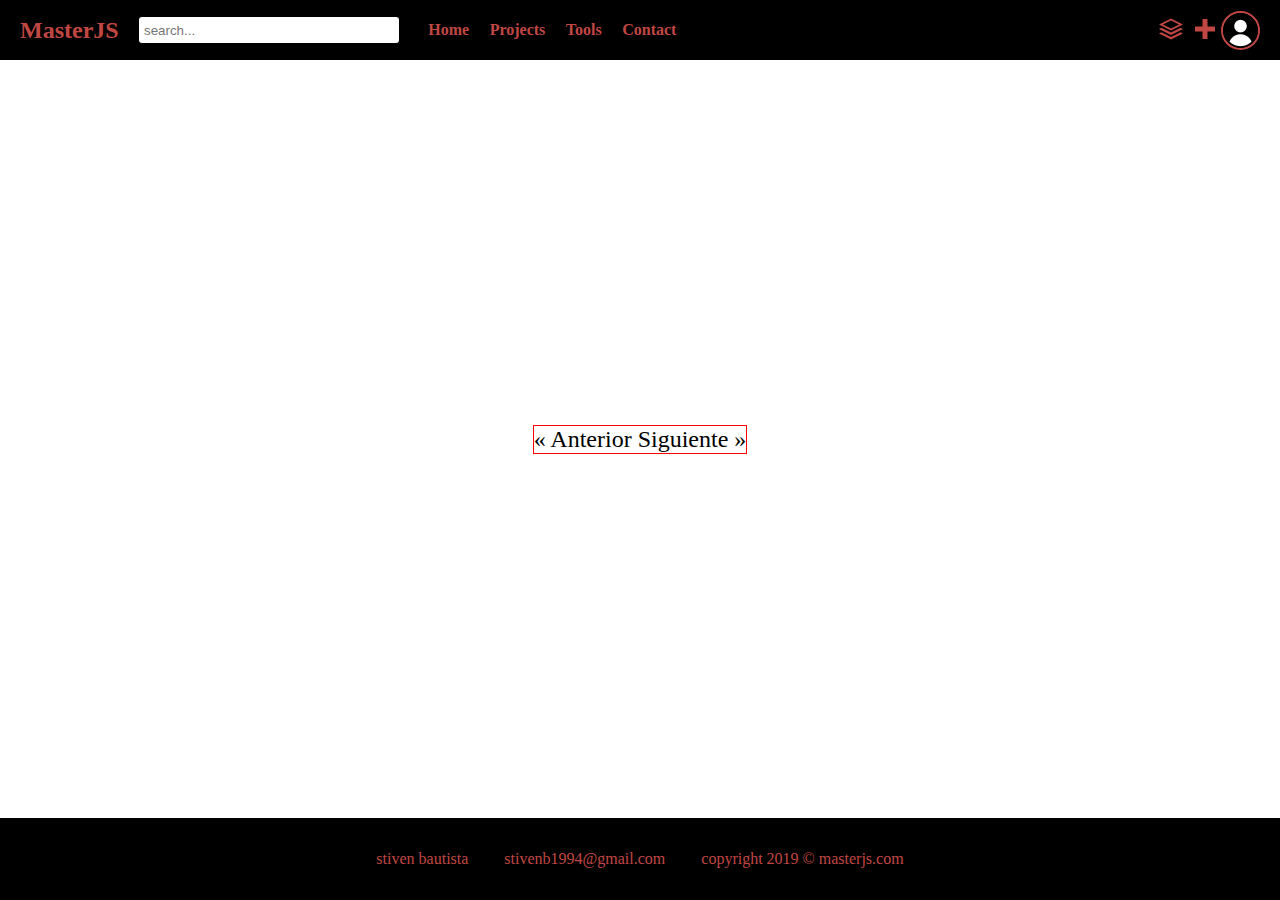
==== views/home.html @ bc6a12e2 "add login functionality" ====
<!DOCTYPE html>
<html lang="en">
<head>
    <meta charset="UTF-8">
    <title>MasterJS</title>
    <meta name="viewport" content="width=device-width, initial-scale=1.0">
    <link rel="stylesheet" href="../css/main.css">
    <link rel="stylesheet" href="../css/svg-style.css">
    <script type="text/javascript" src="../js/main.js"></script>
</head>
<body>
    <div class="svg">
        <svg aria-hidden="true" style="position: absolute; width: 0; height: 0; overflow: hidden;" version="1.1" xmlns="http://www.w3.org/2000/svg" xmlns:xlink="http://www.w3.org/1999/xlink">
            <defs>
                <symbol id="icon-stack" viewBox="0 0 32 32">
                    <title>stack</title>
                    <path fill="#C14744" d="M32 10l-16-8-16 8 16 8 16-8zM16 4.655l10.689 5.345-10.689 5.345-10.689-5.345 10.689-5.345zM28.795 14.398l3.205 1.602-16 8-16-8 3.205-1.602 12.795 6.398zM28.795 20.398l3.205 1.602-16 8-16-8 3.205-1.602 12.795 6.398z"></path>
                </symbol>

                <symbol id="icon-plus" viewBox="0 0 32 32">
                    <title>plus</title>
                    <path fill="#C14744" d="M31 12h-11v-11c0-0.552-0.448-1-1-1h-6c-0.552 0-1 0.448-1 1v11h-11c-0.552 0-1 0.448-1 1v6c0 0.552 0.448 1 1 1h11v11c0 0.552 0.448 1 1 1h6c0.552 0 1-0.448 1-1v-11h11c0.552 0 1-0.448 1-1v-6c0-0.552-0.448-1-1-1z"></path>
                </symbol>
            </defs>
        </svg>
    </div>

    <header class="header">
        <div class="header-left">
            <h1 class="header-title">
                <a class="link" href="../index.html">MasterJS</a>
            </h1>
            <form class="header-form" action="/search" method="get">
                <input class="header-search" type="text" value="" placeholder="search...">
            </form>
            
            <ul class="header-nav list">
                <li class="header-nav-list"><a class="header-nav-list-link link" href="#">home</a></li>
                <li class="header-nav-list"><a class="header-nav-list-link link" href="#">projects</a></li>
                <li class="header-nav-list"><a class="header-nav-list-link link" href="#">tools</a></li>
                <li class="header-nav-list"><a class="header-nav-list-link link" href="#">contact</a></li>
            </ul>
        </div>
        
        <div class="header-right">           
            <button class="header__btn-projects">
                <svg class="icon icon-stack"><use xlink:href="#icon-stack"></use></svg>
            </button>
            <button class="header__btn-add">
                <svg class="icon icon-plus"><use xlink:href="#icon-plus"></use></svg>
            </button>            
            <img class="header__img" src="../image/user.png" alt="usuario actual">
        </div>
    </header>
    <div class="wrapper">
        <div class="paginacion">
            <span class="izquierda">
                &laquo; Anterior
            </span>
            <span class="derecha">
                Siguiente &raquo;
            </span>
        </div> 
    </div>
    <footer class="footer-section">
        <ul class="footer-section__list list">
            <li class="footer-section__list-item">stiven bautista</li>            
            <li class="footer-section__list-item">stivenb1994@gmail.com</li>
            <li class="footer-section__list-item">copyright 2019 &copy; masterjs.com</li>
        </ul>
    </footer>
</body>
</html>
---- css/main.css ----
.nada {
    box-sizing: border-box;
    vertical-align: middle; /*Determina la alineación vertical de los contenidos de un elemento*/
    line-height: normal; /*Permite establecer la altura de línea de los elementos*/
    box-shadow: azure;
    text-decoration: none;
    text-transform: capitalize;
    text-indent: 1em; /*Tabula desde la izquierda la primera línea del texto original*/
    letter-spacing: .2em; /*Permite establecer el espacio entre las letras que forman las palabras del texto*/
    word-spacing: .4em; /*Permite establecer el espacio entre las palabras que forman el texto*/
    white-space: normal; /*Establece el tratamiento de los espacios en blanco del texto*/
}
/* Pseudo-elementos css  :first-line, :first-letter */
/* Pseudo-clases css :link, :visited, :hover, :active | :focus */
/* :nth-child(odd) or (even) or numero (2)  || :first-child or :last-child */
/* (vh) medida view height del viuport, (vw) medida view weight del viuport */
body {
    margin: 0;
    padding: 0;
    font-size: 10px;
    height: 100vh;
    font-family: 'Times New Roman', Times, serif;
    display: flex;
    flex-direction: column;
    justify-content: space-between;
}

.header {
    background-color: #000;
    display: flex;
    justify-content: space-between;
    align-items: center;
    height: 60px;
    padding: 0 2em;
}

.header-menu {
    width: 162px;
}

.header__menu-button {
    padding: 0;
    background: transparent;
    border: none;
    cursor: pointer;
}

.header-left {
    display: flex;
    align-items: center;
}

.header-right {
    display: flex;
    align-items: center;
    justify-content: space-around;
    /* width: 120px; */
    /* margin-right: 1.5em; */
}

.header-center {
    /* margin-left: 1.5em; */
}

.header-title {
    font-size: 1.5rem;
    display: inline-block;
    color: #C14744;
}

.login-button, .logout-button {
    border: 2px solid #C14744;
    color: #C14744;
    border-radius: 5px;
    margin: 0 .2em;
    padding: .5em 1.2em;
    background: #000;
}

.header-form {
    display: inline-block;
    margin-left: 2em;
}

.header-search {
    width: 250px;
    padding: .4em;
    border: none;
    border-radius: 3px;
}

.header__img {
    width: 35px;
    border-radius: 50%;
    border: 2px solid #C14744;
    cursor: pointer;
}

.header-nav {

}

.header__btn-add, .header__btn-projects {
    background: transparent;
    border: none;
    cursor: pointer;
}

.list {
    list-style-type: none;
    margin: auto 2em;
    padding: 0;
}

.header-nav-list {
    display: inline-block;
    border: 1px solid;
    text-align: center;
}

.header-nav-list-link {
    font-size: 1rem;
    display: inline-block;
    padding: .5em;
    font-weight: bold;
    transition: 1s;
}

.link {
    text-decoration: none;
    text-transform: capitalize;
    color: #C14744;
}

.wrapper {
    border: 1px solid red;
    max-width: 1024px;
    margin: 0 auto;
    font-size: 1.5rem;
}

.section-start {
    font-size: 3em;
    color: #C14744;
    text-align: center;
    text-transform: capitalize;
    font-family: 'Franklin Gothic Medium', 'Arial Narrow', Arial, sans-serif;
}

.footer-section {
    background: aqua;
    text-align: center;
    background: #000;
    font-size: 1rem;
}

.footer-section__list {
    padding: 1em;
}

.footer-section__list-item {
    display: inline-block;
    margin: 1em;
    color: #C14744;
}

.section-login {
    background: #2d253a url("./image/font-login.jpg") no-repeat center bottom;
    height: 100vh;
    display: flex;
    position: relative;
    flex-direction: column;
    align-items: center;
}

.login-login__all {
    width: 400px;
    text-align: center;
    border-radius: 4px;
    box-shadow: 0 0 5px 5px rgba(0,0,0,0.1);
    margin: auto;
    font-family: fantasy;
}

.login-top {
    background: #ffc600;
    border-bottom: 5px solid #F3C010;
    padding: 1em;
    position: relative;
}

.login-form {
    padding: 1em;
    text-align: center;
    background: #fff;
    position: relative;
}

.login-image-content {
    border: 5px solid rgba(255, 198, 0, 0.4);
    width: 80px;
    height: 80px;
    border-radius: 50%;
    position: absolute;
    display: flex;
    justify-content: center;
    align-items: center;
    background-color: #FFF;
    left: 155px;
    top: -45px;
}

.login-title {
    font-size: 2.5rem;
    margin-top: 1em;
    margin-bottom: .5em;
    font-family: fantasy;
    color: #2d253a;
}

.login-form__user, .login-form__password, .login-form__submit, .login-form__cancel {
    display: inline-block;
    border: 2px solid #99B0F0;
    border-radius: 5px;
    padding: .7em;
    margin: .5em;
    text-transform: capitalize;
    font-size: 1rem;
}

.login-form__user, .login-form__password {
    width: 320px;
    background: rgba(160, 150, 150, 0.2);
    font-family: fantasy;
}

.login-form__user:focus, .login-form__password:focus {
    border: 2px solid #4D78F0;
    outline: none; /* quita el borde por defecto del input */    
}

.link-btn-cancel {
    color: #2d253a;
}

.login-form__submit, .login-form__cancel {
    width: 45%;
    height: 50px;
    cursor: pointer;
    background: #ffc600;
    margin: .5em 0;
    border: 2px solid #F3C010;
    border-radius: 2px;
    font-family: fantasy;
    font-size: 1.2rem;
    color: #2d253a;
    padding: .3em;
}

.login-form__submit:focus, .login-form__cancel:focus, .login-form__submit:hover, .login-form__cancel:hover {
    border: 2px solid #4D78F0;
}

.copyright-message {
    color: #FFF;
    position: absolute;
    font-family: cursive;
    font-size: .7rem;
    bottom: -25px;
    left: 0;
    width: 100%;
}

.error-message {
    color: #FFF;
    position: absolute;
    font-size: 1rem;
    font-family: fantasy;
    letter-spacing: .4px;
    padding: .5em 2em;
    border-radius: 5px;
    background: #1e8449;
    text-align: center;
    box-shadow: 0 0 5px 5px rgba(0,0,0,0.1);
    transition: .5s;
    left: 0%;
    visibility: hidden;
}

.visible {
    visibility: visible;
    left: 40%;
}

.element-absolute {
    position: absolute;
    cursor: pointer;
    left: 10px;
    top: 9px;
}

@media screen and (min-width: 500px) {
    
}

@media screen and (min-width: 768px) {
    .icon-menu {
        visibility: hidden;
    }
}
---- css/svg-style.css ----
.svg {
    display: none;
}

.icon {
    display: inline-block;
    width: 1em;
    height: 1em;
    stroke-width: 0;
    stroke: currentColor;
    fill: currentColor;
}

.icon-plus {
    width: 1.5em;
    height: 1.5em;
}

.icon-stack, .icon-menu {
    width: 1.8em;
    height: 1.8em;
}

.icon-enter, .icon-cancel-circle {
    vertical-align: middle;
    margin-right: .1em;
}

.icon-key2 {
    width: 4em;
    height: 4em;
}
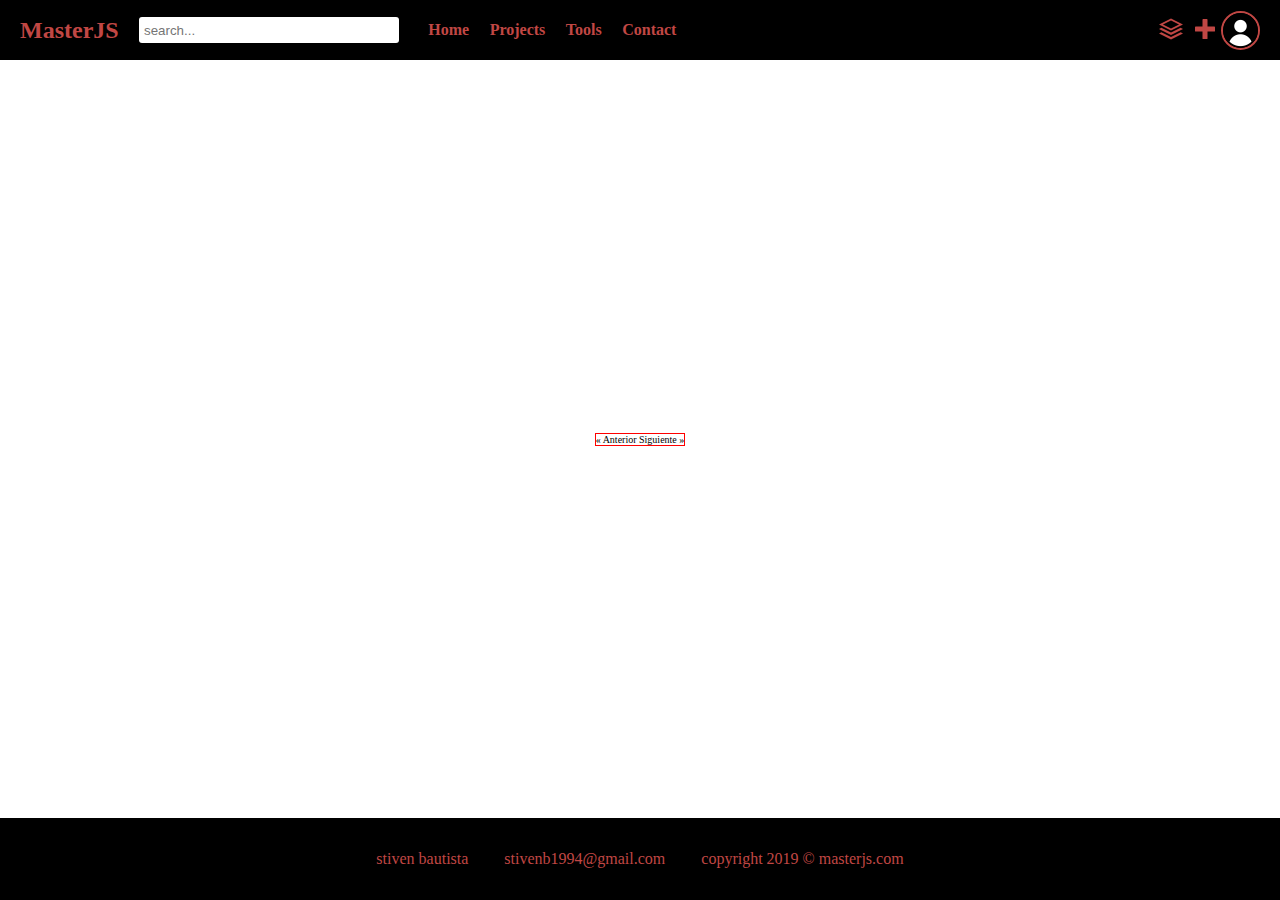
==== commit 6031fda9: "add css variables and resolve bug" ====
--- a/views/home.html
+++ b/views/home.html
@@ -4,11 +4,12 @@
     <meta charset="UTF-8">
     <title>MasterJS</title>
     <meta name="viewport" content="width=device-width, initial-scale=1.0">
+    <link rel="shortcut icon" href="../image/favicon.ico" type="image/x-icon">
     <link rel="stylesheet" href="../css/main.css">
     <link rel="stylesheet" href="../css/svg-style.css">
     <script type="text/javascript" src="../js/main.js"></script>
 </head>
-<body>
+<body class="centrado-total">
     <div class="svg">
         <svg aria-hidden="true" style="position: absolute; width: 0; height: 0; overflow: hidden;" version="1.1" xmlns="http://www.w3.org/2000/svg" xmlns:xlink="http://www.w3.org/1999/xlink">
             <defs>
--- a/css/main.css
+++ b/css/main.css
@@ -1,10 +1,10 @@
+@import "variables.css";
+
 .nada {
     box-sizing: border-box;
     vertical-align: middle; /*Determina la alineación vertical de los contenidos de un elemento*/
     line-height: normal; /*Permite establecer la altura de línea de los elementos*/
     box-shadow: azure;
-    text-decoration: none;
-    text-transform: capitalize;
     text-indent: 1em; /*Tabula desde la izquierda la primera línea del texto original*/
     letter-spacing: .2em; /*Permite establecer el espacio entre las letras que forman las palabras del texto*/
     word-spacing: .4em; /*Permite establecer el espacio entre las palabras que forman el texto*/
@@ -17,21 +17,29 @@
 body {
     margin: 0;
     padding: 0;
-    font-size: 10px;
+    font-size: var(--font-size-main);
     height: 100vh;
-    font-family: 'Times New Roman', Times, serif;
+    font-family: var(--font-family-logo);
+}
+
+.centrado-total {
     display: flex;
     flex-direction: column;
     justify-content: space-between;
 }
 
 .header {
-    background-color: #000;
+    background-color: var(--bg-color-first);
     display: flex;
     justify-content: space-between;
     align-items: center;
     height: 60px;
     padding: 0 2em;
+    border-bottom: 1px solid var(--bg-color-third);
+}
+
+.header-index {
+    height: 10em;
 }
 
 .header-menu {
@@ -63,18 +71,33 @@
 }
 
 .header-title {
-    font-size: 1.5rem;
-    display: inline-block;
-    color: #C14744;
+    font-size: var(--font-size-logo);
+    display: inline-block;
+    color: var(--bg-color-second);
+}
+
+.header-title-big {
+    font-size: 2.5rem;
 }
 
 .login-button, .logout-button {
-    border: 2px solid #C14744;
-    color: #C14744;
+    border: 2px solid var(--bg-color-second);
+    color: var(--bg-color-second);
+    cursor: pointer;
+    text-transform: capitalize;
     border-radius: 5px;
-    margin: 0 .2em;
-    padding: .5em 1.2em;
-    background: #000;
+    margin: var(--margin-little-button);
+    padding: var(--padding-little-button);
+    font-family: var(--font-family-main);
+}
+
+.bg-color-black {
+    background-color: var(--bg-color-first);
+}
+
+.bg-color-white {
+    background-color: var(--bg-color-third);
+    color: var(--bg-color-first);
 }
 
 .header-form {
@@ -92,7 +115,7 @@
 .header__img {
     width: 35px;
     border-radius: 50%;
-    border: 2px solid #C14744;
+    border: 2px solid var(--bg-color-second);
     cursor: pointer;
 }
 
@@ -119,38 +142,94 @@
 }
 
 .header-nav-list-link {
-    font-size: 1rem;
+    font-size: var(--font-size-nav);
     display: inline-block;
     padding: .5em;
     font-weight: bold;
     transition: 1s;
 }
 
+.wrapper {
+    border: 1px solid red;
+    max-width: var(--screen-large);
+    margin: 0 auto;
+}
+
+.section {
+    font-size: var(--font-size-title-section);
+    text-align: center;
+    font-family: var(--font-family-main);
+}
+
+.section-start {
+    padding-top: 3em;
+    color: var(--bg-color-second);
+    text-transform: uppercase;
+    background-color: var(--bg-color-first);
+}
+
+.section-tech {
+    border: 1px solid #000;
+    color: var(--bg-color-first);
+    background-color: var(--bg-color-second);
+    text-transform: capitalize;
+}
+
+.section-start__text {
+    margin: .3em 0;
+}
+
+.section-tech__text {
+    text-align: center;
+}
+
 .link {
     text-decoration: none;
     text-transform: capitalize;
-    color: #C14744;
-}
-
-.wrapper {
-    border: 1px solid red;
-    max-width: 1024px;
-    margin: 0 auto;
-    font-size: 1.5rem;
-}
-
-.section-start {
-    font-size: 3em;
-    color: #C14744;
-    text-align: center;
-    text-transform: capitalize;
-    font-family: 'Franklin Gothic Medium', 'Arial Narrow', Arial, sans-serif;
+    color: var(--bg-color-second);
+}
+
+.white {
+    color: var(--bg-color-third);
+}
+
+.section-start__link {
+    display: inline-block;
+    margin: 1em .5em;
+}
+
+.section-start__button {
+    border: 2px solid var(--bg-color-third);
+    padding: .5em 1em;
+    font-size: var(--font-size-normal-button);
+    color: var(--bg-color-first);
+    border-radius: 5px;
+    text-transform: capitalize;
+    background-color: var(--bg-color-second);
+}
+
+.section-start__button:hover {
+    transform: scale(1.1);
+}
+
+.waves-shape-wrap {
+    height: 200px;
+    z-index: 3;
+    transform: translateZ(0);
+    vertical-align: baseline;
+    font-size: 100%;
+}
+.waves-shape {
+    width: 100%;
+    left: 0;
+    bottom: 0;
+    height: 100%;
+    position: absolute;
 }
 
 .footer-section {
-    background: aqua;
-    text-align: center;
-    background: #000;
+    text-align: center;
+    background-color: var(--bg-color-first);
     font-size: 1rem;
 }
 
@@ -161,7 +240,7 @@
 .footer-section__list-item {
     display: inline-block;
     margin: 1em;
-    color: #C14744;
+    color: var(--bg-color-second);
 }
 
 .section-login {
@@ -173,18 +252,18 @@
     align-items: center;
 }
 
-.login-login__all {
+.login-all {
     width: 400px;
     text-align: center;
-    border-radius: 4px;
+    border-radius: 4px;  /*No logrado aun*/
     box-shadow: 0 0 5px 5px rgba(0,0,0,0.1);
     margin: auto;
-    font-family: fantasy;
+    font-family: var(--font-family-main);
 }
 
 .login-top {
-    background: #ffc600;
-    border-bottom: 5px solid #F3C010;
+    background-color: var(--bg-color-quarter);
+    border-bottom: 5px solid var(--bg-color-shadow-quarter);
     padding: 1em;
     position: relative;
 }
@@ -192,7 +271,7 @@
 .login-form {
     padding: 1em;
     text-align: center;
-    background: #fff;
+    background-color: var(--bg-color-third);
     position: relative;
 }
 
@@ -205,64 +284,55 @@
     display: flex;
     justify-content: center;
     align-items: center;
-    background-color: #FFF;
+    background-color: var(--bg-color-third);
     left: 155px;
     top: -45px;
 }
 
 .login-title {
-    font-size: 2.5rem;
+    font-size: var(--font-size-title-form);
     margin-top: 1em;
     margin-bottom: .5em;
-    font-family: fantasy;
-    color: #2d253a;
+    color: var(--bg-color-first);
 }
 
 .login-form__user, .login-form__password, .login-form__submit, .login-form__cancel {
     display: inline-block;
-    border: 2px solid #99B0F0;
+    border: 2px solid var(--border-color-input);
     border-radius: 5px;
-    padding: .7em;
-    margin: .5em;
-    text-transform: capitalize;
-    font-size: 1rem;
+    padding: var(--padding-input);
+    margin: var(--margin-input);
+    text-transform: capitalize;
+    font-size: var(--font-size-input-form);
 }
 
 .login-form__user, .login-form__password {
     width: 320px;
-    background: rgba(160, 150, 150, 0.2);
-    font-family: fantasy;
-}
-
-.login-form__user:focus, .login-form__password:focus {
-    border: 2px solid #4D78F0;
-    outline: none; /* quita el borde por defecto del input */    
-}
-
-.link-btn-cancel {
-    color: #2d253a;
+    background: var(--bg-color-input);
+    font-family: var(--font-family-main);
 }
 
 .login-form__submit, .login-form__cancel {
     width: 45%;
     height: 50px;
     cursor: pointer;
-    background: #ffc600;
+    background-color: var(--bg-color-quarter);
     margin: .5em 0;
-    border: 2px solid #F3C010;
+    border: 2px solid var(--bg-color-shadow-quarter);
     border-radius: 2px;
-    font-family: fantasy;
+    font-family: var(--font-family-main);
     font-size: 1.2rem;
-    color: #2d253a;
+    color: var(--bg-color-first);
     padding: .3em;
 }
 
-.login-form__submit:focus, .login-form__cancel:focus, .login-form__submit:hover, .login-form__cancel:hover {
-    border: 2px solid #4D78F0;
+.login-form__user:focus, .login-form__password:focus, .login-form__submit:focus, .login-form__cancel:focus, .login-form__submit:hover, .login-form__cancel:hover {
+    border: 2px solid var(--border-color-imput-focus);
+    outline: none; /* quita el borde por defecto del input */    
 }
 
 .copyright-message {
-    color: #FFF;
+    color: var(--bg-color-third);
     position: absolute;
     font-family: cursive;
     font-size: .7rem;
@@ -272,14 +342,14 @@
 }
 
 .error-message {
-    color: #FFF;
+    color: var(--bg-color-third);
     position: absolute;
     font-size: 1rem;
-    font-family: fantasy;
+    font-family: var(--font-family-main);
     letter-spacing: .4px;
     padding: .5em 2em;
     border-radius: 5px;
-    background: #1e8449;
+    background-color: var(--bg-color-popup);
     text-align: center;
     box-shadow: 0 0 5px 5px rgba(0,0,0,0.1);
     transition: .5s;
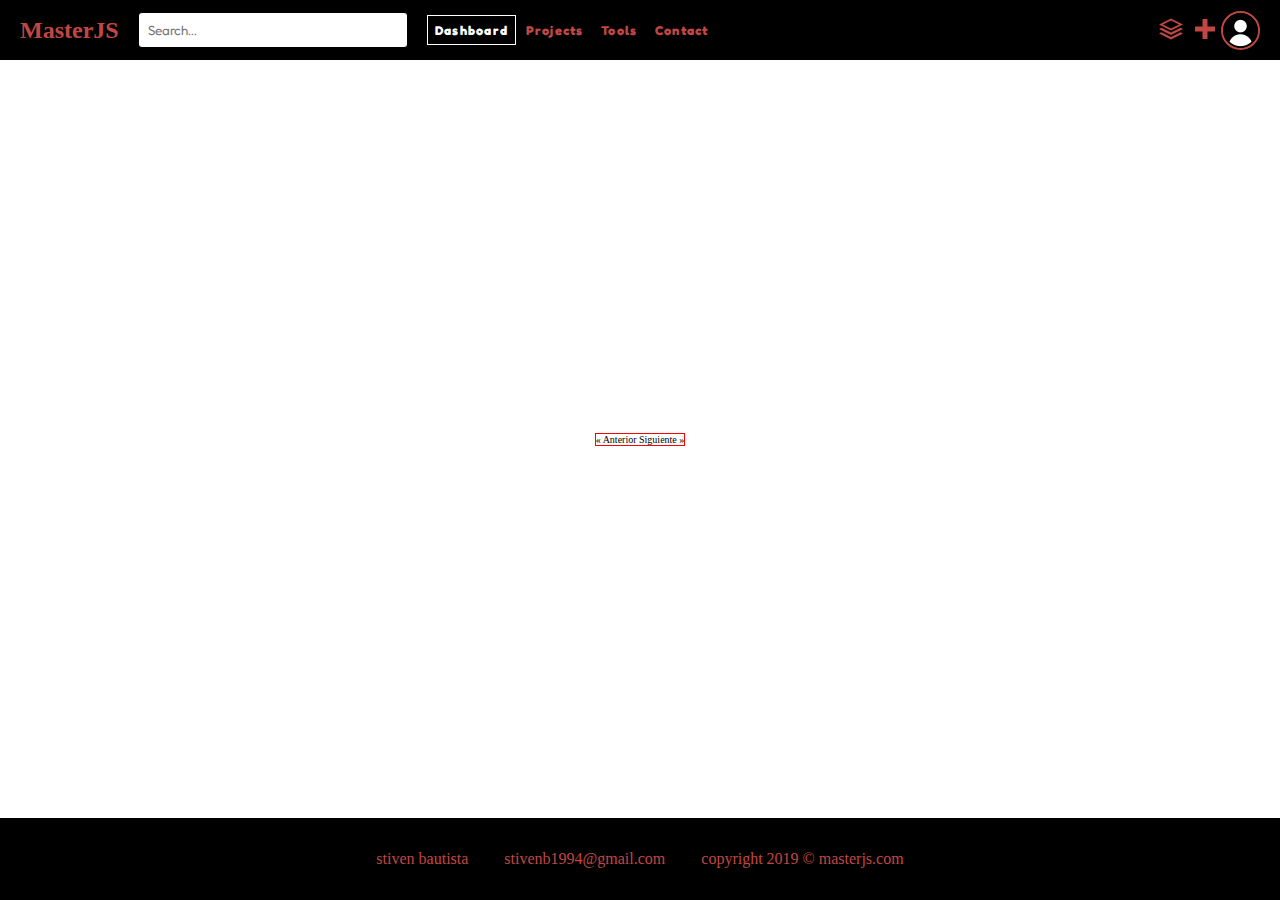
==== commit d1d7cdba: "complete css variables and resolve some bugs" ====
--- a/views/home.html
+++ b/views/home.html
@@ -36,7 +36,7 @@
             </form>
             
             <ul class="header-nav list">
-                <li class="header-nav-list"><a class="header-nav-list-link link" href="#">home</a></li>
+                <li class="header-nav-list list-selected"><a class="selected-item header-nav-list-link link" href="#">dashboard</a></li>
                 <li class="header-nav-list"><a class="header-nav-list-link link" href="#">projects</a></li>
                 <li class="header-nav-list"><a class="header-nav-list-link link" href="#">tools</a></li>
                 <li class="header-nav-list"><a class="header-nav-list-link link" href="#">contact</a></li>
--- a/css/main.css
+++ b/css/main.css
@@ -47,7 +47,7 @@
 }
 
 .header__menu-button {
-    padding: 0;
+    padding: var(--padding-none);
     background: transparent;
     border: none;
     cursor: pointer;
@@ -71,23 +71,23 @@
 }
 
 .header-title {
-    font-size: var(--font-size-logo);
+    font-size: var(--font-size-medium);
     display: inline-block;
     color: var(--bg-color-second);
 }
 
 .header-title-big {
-    font-size: 2.5rem;
-}
-
-.login-button, .logout-button {
+    font-size: var(--font-size-extra-large);
+}
+
+.login-button, .logout-button { /* solucionar */
     border: 2px solid var(--bg-color-second);
     color: var(--bg-color-second);
     cursor: pointer;
     text-transform: capitalize;
     border-radius: 5px;
-    margin: var(--margin-little-button);
-    padding: var(--padding-little-button);
+    margin: 0 .2em;
+    padding: .5em 1.2em;
     font-family: var(--font-family-main);
 }
 
@@ -107,9 +107,11 @@
 
 .header-search {
     width: 250px;
-    padding: .4em;
+    padding: var(--padding-small);
     border: none;
     border-radius: 3px;
+    text-transform: capitalize;
+    font-family: var(--font-family-main);
 }
 
 .header__img {
@@ -129,22 +131,38 @@
     cursor: pointer;
 }
 
+.link {
+    text-decoration: none;
+    text-transform: capitalize;
+    color: var(--bg-color-second);
+}
+
 .list {
     list-style-type: none;
-    margin: auto 2em;
-    padding: 0;
+    margin: var(--margin-list);
+    padding: var(--padding-none);
 }
 
 .header-nav-list {
     display: inline-block;
     border: 1px solid;
     text-align: center;
-}
-
-.header-nav-list-link {
-    font-size: var(--font-size-nav);
-    display: inline-block;
-    padding: .5em;
+    font-family: var(--font-family-main);
+    letter-spacing: .1em;
+    font-size: .8rem;
+}
+
+.list-selected {
+    border: 1px solid var(--bg-color-third);
+}
+
+.selected-item {
+    color: var(--bg-color-third);
+}
+
+.header-nav-list-link {    
+    display: inline-block;
+    padding: var(--padding-extra-small);
     font-weight: bold;
     transition: 1s;
 }
@@ -152,17 +170,17 @@
 .wrapper {
     border: 1px solid red;
     max-width: var(--screen-large);
-    margin: 0 auto;
+    margin: var(--margin-orizontal-center);
 }
 
 .section {
-    font-size: var(--font-size-title-section);
+    font-size: var(--font-size-large);
     text-align: center;
     font-family: var(--font-family-main);
 }
 
 .section-start {
-    padding-top: 3em;
+    padding-top: var(--padding-extra-large);
     color: var(--bg-color-second);
     text-transform: uppercase;
     background-color: var(--bg-color-first);
@@ -176,17 +194,11 @@
 }
 
 .section-start__text {
-    margin: .3em 0;
+    margin: var(--margin-title-section);
 }
 
 .section-tech__text {
     text-align: center;
-}
-
-.link {
-    text-decoration: none;
-    text-transform: capitalize;
-    color: var(--bg-color-second);
 }
 
 .white {
@@ -195,13 +207,13 @@
 
 .section-start__link {
     display: inline-block;
-    margin: 1em .5em;
+    margin: var(--margin-normal-box);
 }
 
 .section-start__button {
     border: 2px solid var(--bg-color-third);
-    padding: .5em 1em;
-    font-size: var(--font-size-normal-button);
+    padding: var(--padding-normal-box);
+    font-size: var(--font-size-small);
     color: var(--bg-color-first);
     border-radius: 5px;
     text-transform: capitalize;
@@ -230,16 +242,16 @@
 .footer-section {
     text-align: center;
     background-color: var(--bg-color-first);
-    font-size: 1rem;
+    font-size: var(--font-size-small);
 }
 
 .footer-section__list {
-    padding: 1em;
+    padding: var(--padding-normal);
 }
 
 .footer-section__list-item {
     display: inline-block;
-    margin: 1em;
+    margin: var(--margin-normal);
     color: var(--bg-color-second);
 }
 
@@ -264,12 +276,12 @@
 .login-top {
     background-color: var(--bg-color-quarter);
     border-bottom: 5px solid var(--bg-color-shadow-quarter);
-    padding: 1em;
+    padding: var(--padding-normal);
     position: relative;
 }
 
 .login-form {
-    padding: 1em;
+    padding: var(--padding-normal);
     text-align: center;
     background-color: var(--bg-color-third);
     position: relative;
@@ -290,9 +302,9 @@
 }
 
 .login-title {
-    font-size: var(--font-size-title-form);
-    margin-top: 1em;
-    margin-bottom: .5em;
+    font-size: var(--font-size-extra-large);
+    margin-top: var(--margin-normal);
+    margin-bottom: var(--margin-small);
     color: var(--bg-color-first);
 }
 
@@ -300,10 +312,10 @@
     display: inline-block;
     border: 2px solid var(--border-color-input);
     border-radius: 5px;
-    padding: var(--padding-input);
-    margin: var(--margin-input);
-    text-transform: capitalize;
-    font-size: var(--font-size-input-form);
+    padding: var(--padding-small);
+    margin: var(--margin-small);
+    text-transform: capitalize;
+    font-size: var(--font-size-small);
 }
 
 .login-form__user, .login-form__password {
@@ -321,7 +333,7 @@
     border: 2px solid var(--bg-color-shadow-quarter);
     border-radius: 2px;
     font-family: var(--font-family-main);
-    font-size: 1.2rem;
+    font-size: var(--font-size-small);
     color: var(--bg-color-first);
     padding: .3em;
 }
@@ -334,8 +346,8 @@
 .copyright-message {
     color: var(--bg-color-third);
     position: absolute;
-    font-family: cursive;
-    font-size: .7rem;
+    font-family: var(--font-family-alternative);
+    font-size: var(--font-size-extra-small);
     bottom: -25px;
     left: 0;
     width: 100%;
@@ -344,10 +356,11 @@
 .error-message {
     color: var(--bg-color-third);
     position: absolute;
-    font-size: 1rem;
+    font-size: var(--font-size-small);
     font-family: var(--font-family-main);
     letter-spacing: .4px;
-    padding: .5em 2em;
+    padding: var(--padding-normal-box);
+    padding-left: var(--padding-large);
     border-radius: 5px;
     background-color: var(--bg-color-popup);
     text-align: center;
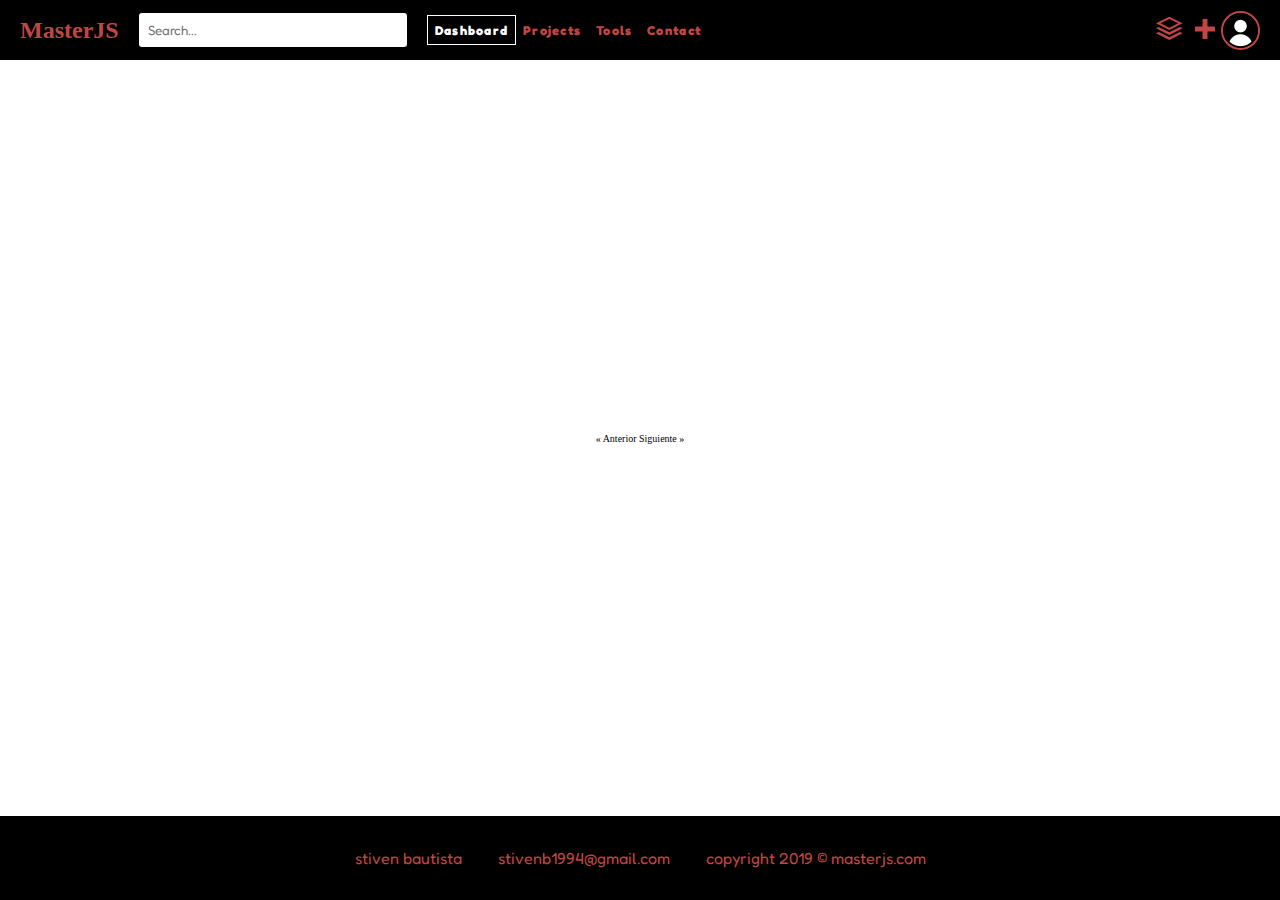
==== commit 406fdcf3: "complete responsive design" ====
--- a/views/home.html
+++ b/views/home.html
@@ -5,8 +5,8 @@
     <title>MasterJS</title>
     <meta name="viewport" content="width=device-width, initial-scale=1.0">
     <link rel="shortcut icon" href="../image/favicon.ico" type="image/x-icon">
-    <link rel="stylesheet" href="../css/main.css">
-    <link rel="stylesheet" href="../css/svg-style.css">
+    <link rel="stylesheet" href="../css/styles/dashboard.css">
+    <link rel="stylesheet" href="../css/styles/svg-style.css">
     <script type="text/javascript" src="../js/main.js"></script>
 </head>
 <body class="centrado-total">
@@ -17,10 +17,17 @@
                     <title>stack</title>
                     <path fill="#C14744" d="M32 10l-16-8-16 8 16 8 16-8zM16 4.655l10.689 5.345-10.689 5.345-10.689-5.345 10.689-5.345zM28.795 14.398l3.205 1.602-16 8-16-8 3.205-1.602 12.795 6.398zM28.795 20.398l3.205 1.602-16 8-16-8 3.205-1.602 12.795 6.398z"></path>
                 </symbol>
-
                 <symbol id="icon-plus" viewBox="0 0 32 32">
                     <title>plus</title>
                     <path fill="#C14744" d="M31 12h-11v-11c0-0.552-0.448-1-1-1h-6c-0.552 0-1 0.448-1 1v11h-11c-0.552 0-1 0.448-1 1v6c0 0.552 0.448 1 1 1h11v11c0 0.552 0.448 1 1 1h6c0.552 0 1-0.448 1-1v-11h11c0.552 0 1-0.448 1-1v-6c0-0.552-0.448-1-1-1z"></path>
+                </symbol>
+                <symbol id="icon-menu" viewBox="0 0 32 32">
+                    <title>menu</title>
+                    <path fill="#C14744" d="M2 6h28v6h-28zM2 14h28v6h-28zM2 22h28v6h-28z"></path>
+                </symbol>
+                <symbol id="icon-search" viewBox="0 0 32 32">
+                    <title>search</title>
+                    <path fill="#C14744" d="M19.427 20.427c-1.39 0.99-3.090 1.573-4.927 1.573-4.694 0-8.5-3.806-8.5-8.5s3.806-8.5 8.5-8.5c4.694 0 8.5 3.806 8.5 8.5 0 1.837-0.583 3.537-1.573 4.927l5.585 5.585c0.55 0.55 0.546 1.431-0 1.976l-0.023 0.023c-0.544 0.544-1.431 0.546-1.976 0l-5.585-5.585zM14.5 20c3.59 0 6.5-2.91 6.5-6.5s-2.91-6.5-6.5-6.5c-3.59 0-6.5 2.91-6.5 6.5s2.91 6.5 6.5 6.5v0z"></path>
                 </symbol>
             </defs>
         </svg>
@@ -28,9 +35,19 @@
 
     <header class="header">
         <div class="header-left">
+            <div class="header-menu">
+                <button class="header__menu-button">
+                    <svg class="icon icon-menu"><use xlink:href="#icon-menu"></use></svg>
+                </button>            
+            </div>
             <h1 class="header-title">
                 <a class="link" href="../index.html">MasterJS</a>
             </h1>
+            <div class="header-icon-search">
+                <button class="header__menu-button">
+                    <svg class="icon icon-search"><use xlink:href="#icon-search"></use></svg>
+                </button>            
+            </div>
             <form class="header-form" action="/search" method="get">
                 <input class="header-search" type="text" value="" placeholder="search...">
             </form>
--- a/css/styles/dashboard.css
+++ b/css/styles/dashboard.css
@@ -0,0 +1,188 @@
+@import "variables.css";
+
+body {
+    margin: 0;
+    padding: 0;
+    font-size: var(--font-size-main);
+    height: 100vh;
+    font-family: var(--font-family-logo);
+}
+
+.centrado-total {
+    display: flex;
+    flex-direction: column;
+    justify-content: space-between;
+}
+
+.header {
+    background-color: var(--bg-color-first);
+    display: flex;
+    position: relative;
+    justify-content: space-between;
+    align-items: center;
+    height: 60px;
+    padding: 0 2em;
+    border-bottom: 1px solid var(--bg-color-third);
+}
+
+.header-left {
+    display: flex;
+    justify-content: space-between;
+    width: 100%;
+}
+
+.header-right {
+    display: none;
+}
+
+.header-menu, .header-icon-search {
+    display: inherit;
+    width: 28px;
+}
+
+.header__menu-button {
+    padding: var(--padding-none);
+    background: transparent;
+    border: none;
+    cursor: pointer;
+}
+
+.header-title {
+    font-size: var(--font-size-medium);
+    color: var(--bg-color-second);
+}
+
+.header-form {
+    display: none;
+}
+
+.header-nav {
+    display: none;
+}
+
+.header-search {
+    width: 250px;
+    padding: var(--padding-small);
+    border: none;
+    border-radius: 3px;
+    text-transform: capitalize;
+    font-family: var(--font-family-main);
+}
+
+.link {
+    text-decoration: none;
+    text-transform: capitalize;
+    color: var(--bg-color-second);
+}
+
+.list {
+    list-style-type: none;
+    margin: var(--margin-list);
+    padding: var(--padding-none);
+}
+
+.header-nav-list {
+    display: inline-block;
+    border: 1px solid;
+    text-align: center;
+    font-family: var(--font-family-main);
+    letter-spacing: .1em;
+    font-size: .8rem;
+}
+
+.list-selected {
+    border: 1px solid var(--bg-color-third);
+}
+
+.selected-item {
+    color: var(--bg-color-third);
+}
+
+.header-nav-list-link {    
+    display: inline-block;
+    padding: var(--padding-extra-small);
+    font-weight: bold;
+    transition: 1s;
+}
+
+.wrapper {
+    margin: var(--margin-movile);
+    text-align: center;
+}
+
+.footer-section {
+    text-align: center;
+    background-color: var(--bg-color-first);
+    font-size: .8rem;
+    font-family: var(--font-family-main);
+}
+
+.footer-section__list {
+    padding: var(--padding-normal);
+    margin: 0;
+}
+
+.footer-section__list-item {
+    display: inline-block;
+    margin: var(--margin-small);
+    color: var(--bg-color-second);
+}
+
+
+
+@media screen and (min-width: 768px) {
+    .icon-menu {
+        visibility: hidden;
+    }
+}
+
+@media screen and (min-width: 1024px) {
+    
+    .header-left {
+        display: flex;
+        align-items: center;
+        width: auto;
+    }
+
+    .header-menu, .header-icon-search {
+        display: none;
+    }
+
+    .header-form, .header-nav, .header-right {
+        display: inherit;
+    }
+
+    .header-form {
+        margin-left: 2em;
+    }
+    
+    .header__img {
+        width: 35px;
+        border-radius: 50%;
+        border: 2px solid var(--bg-color-second);
+        cursor: pointer;
+    }
+    
+    .header__btn-add, .header__btn-projects {
+        background: transparent;
+        border: none;
+        cursor: pointer;
+    }
+
+    .wrapper {
+        max-width: var(--screen-large);
+        margin: var(--margin-orizontal-center);
+    }
+    
+    .section {
+        font-size: var(--font-size-large);
+    }
+
+    .footer-section {
+        font-size: var(--font-size-small);
+    }
+    
+    .footer-section__list-item {
+        margin: var(--margin-normal);
+    }
+}--- a/css/styles/svg-style.css
+++ b/css/styles/svg-style.css
@@ -0,0 +1,32 @@
+.svg {
+    display: none;
+}
+
+.icon {
+    display: inline-block;
+    width: 1em;
+    height: 1em;
+    stroke-width: 0;
+    stroke: currentColor;
+    fill: currentColor;
+}
+
+.icon-plus {
+    width: 1.5em;
+    height: 1.5em;
+}
+
+.icon-stack, .icon-menu, .icon-search {
+    width: 2em;
+    height: 2em;
+}
+
+.icon-enter, .icon-cancel-circle {
+    vertical-align: middle;
+    margin-right: .1em;
+}
+
+.icon-key2 {
+    width: 4em;
+    height: 4em;
+}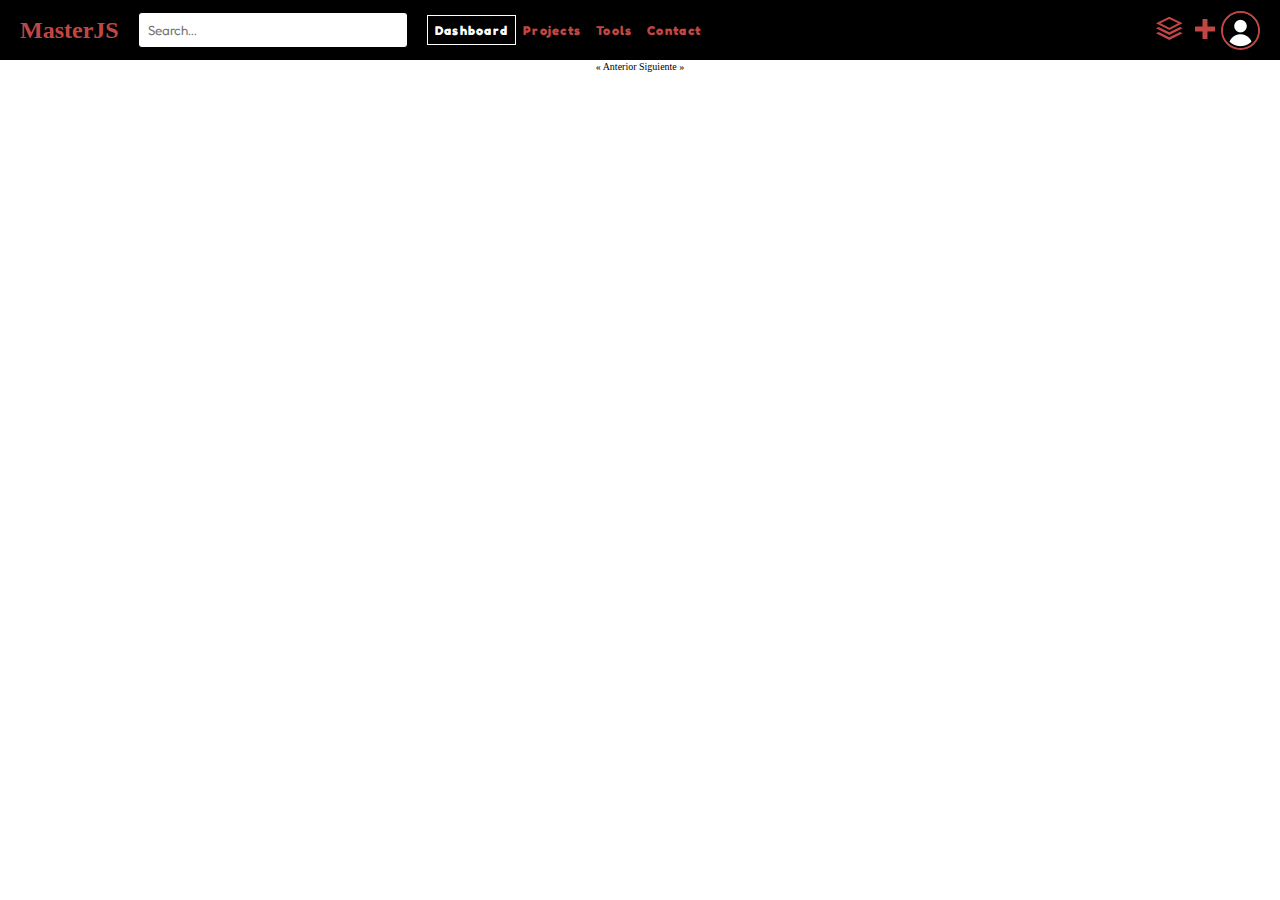
==== commit fb5e3e75: "fix responsive menu in home and index pages" ====
--- a/views/home.html
+++ b/views/home.html
@@ -9,7 +9,7 @@
     <link rel="stylesheet" href="../css/styles/svg-style.css">
     <script type="text/javascript" src="../js/main.js"></script>
 </head>
-<body class="centrado-total">
+<body>
     <div class="svg">
         <svg aria-hidden="true" style="position: absolute; width: 0; height: 0; overflow: hidden;" version="1.1" xmlns="http://www.w3.org/2000/svg" xmlns:xlink="http://www.w3.org/1999/xlink">
             <defs>
@@ -32,11 +32,22 @@
             </defs>
         </svg>
     </div>
-
+    <div id="js-wrapper-menu-movile" class="wrapper-menu-movile"></div>
+    <div id="js-menu-movile" class="menu-movile">
+        <div class="menu-movile__content-close">
+            <div class="btn-close">
+                <img class="header__img" src="../image/user.png" alt="usuario actual">
+                <span class="header__name-user">user name</span>
+            </div>
+        </div>
+        <div class="menu-movile__content-text">
+            <span class="menu-movile__text">we love develop ♥</span>
+        </div>
+    </div>
     <header class="header">
         <div class="header-left">
             <div class="header-menu">
-                <button class="header__menu-button">
+                <button id="js-menu-btn" class="header__menu-button">
                     <svg class="icon icon-menu"><use xlink:href="#icon-menu"></use></svg>
                 </button>            
             </div>
@@ -80,12 +91,5 @@
             </span>
         </div> 
     </div>
-    <footer class="footer-section">
-        <ul class="footer-section__list list">
-            <li class="footer-section__list-item">stiven bautista</li>            
-            <li class="footer-section__list-item">stivenb1994@gmail.com</li>
-            <li class="footer-section__list-item">copyright 2019 &copy; masterjs.com</li>
-        </ul>
-    </footer>
 </body>
 </html>--- a/css/styles/dashboard.css
+++ b/css/styles/dashboard.css
@@ -5,6 +5,7 @@
     padding: 0;
     font-size: var(--font-size-main);
     height: 100vh;
+    width: 100vw;
     font-family: var(--font-family-logo);
 }
 
@@ -25,19 +26,35 @@
     border-bottom: 1px solid var(--bg-color-third);
 }
 
-.header-left {
-    display: flex;
-    justify-content: space-between;
+.static {
+    position: fixed;
+}
+
+.menu-movile {
+    position: fixed;
+    display: flex;
+    flex-flow: column nowrap;
+    justify-content: space-between;
+    height: 100%;
+    width: 85%;
+    background: #FFF;
+    box-shadow: none;
+    transition: .5s;
+    left: -85%;
+    z-index: 2;
+}
+
+.wrapper-menu-movile {
+    position: fixed;
     width: 100%;
-}
-
-.header-right {
-    display: none;
-}
-
-.header-menu, .header-icon-search {
-    display: inherit;
-    width: 28px;
+    height: 100%;
+    background-color: rgba(0,0,0,0.5);
+    left: -100%;
+    z-index: 1;
+}
+
+.show-menu {
+    left: 0%;
 }
 
 .header__menu-button {
@@ -45,6 +62,66 @@
     background: transparent;
     border: none;
     cursor: pointer;
+}
+
+.btn-close {
+    padding: 1em 1.2em;
+}
+
+.header__img {
+    width: 40px;
+    border-radius: 50%;
+    cursor: pointer;
+    float: left;
+}
+
+.header__name-user {
+    font-size: 1rem;
+    display: inline-block;
+    margin: 0.6em;
+    margin-left: .4em;
+}
+
+.menu-movile__content-close {
+    margin: 0;
+    padding: 0;
+    box-shadow: 0 0 5px 5px rgba(0,0,0,0.1);
+    font-family: var(--font-family-main);
+}
+
+.menu-movile__content-text {
+    margin: 0;
+    padding: 0;
+    box-shadow: 0 0 5px 5px rgba(0,0,0,0.1);
+}
+
+.menu-movile__text {
+    font-size: 1rem;
+    padding: 1.27em;
+    display: block;
+    text-align: center;
+    font-family: var(--font-family-main);
+    color: var(--bg-color-second);
+    text-transform: capitalize;
+}
+
+.menu-movile__content-buttons {
+    text-align: center;
+}
+
+.header-left {
+    display: flex;
+    justify-content: space-between;
+    width: 100%;
+}
+
+.header-right {
+    display: none;
+}
+
+.header-menu, .header-icon-search {
+    display: inherit;
+    width: 28px;
 }
 
 .header-title {
@@ -98,7 +175,7 @@
     color: var(--bg-color-third);
 }
 
-.header-nav-list-link {    
+.header-nav-list-link {
     display: inline-block;
     padding: var(--padding-extra-small);
     font-weight: bold;
@@ -110,34 +187,20 @@
     text-align: center;
 }
 
-.footer-section {
-    text-align: center;
-    background-color: var(--bg-color-first);
-    font-size: .8rem;
-    font-family: var(--font-family-main);
-}
-
-.footer-section__list {
-    padding: var(--padding-normal);
-    margin: 0;
-}
-
-.footer-section__list-item {
-    display: inline-block;
-    margin: var(--margin-small);
-    color: var(--bg-color-second);
-}
-
 
 
 @media screen and (min-width: 768px) {
     .icon-menu {
         visibility: hidden;
     }
+
+    .menu-movile {
+        display: none;
+    }
 }
 
 @media screen and (min-width: 1024px) {
-    
+
     .header-left {
         display: flex;
         align-items: center;
@@ -155,14 +218,14 @@
     .header-form {
         margin-left: 2em;
     }
-    
+
     .header__img {
         width: 35px;
         border-radius: 50%;
         border: 2px solid var(--bg-color-second);
         cursor: pointer;
     }
-    
+
     .header__btn-add, .header__btn-projects {
         background: transparent;
         border: none;
@@ -173,16 +236,8 @@
         max-width: var(--screen-large);
         margin: var(--margin-orizontal-center);
     }
-    
+
     .section {
         font-size: var(--font-size-large);
     }
-
-    .footer-section {
-        font-size: var(--font-size-small);
-    }
-    
-    .footer-section__list-item {
-        margin: var(--margin-normal);
-    }
 }--- a/css/styles/svg-style.css
+++ b/css/styles/svg-style.css
@@ -16,7 +16,7 @@
     height: 1.5em;
 }
 
-.icon-stack, .icon-menu, .icon-search {
+.icon-stack, .icon-menu, .icon-search, .icon-cross {
     width: 2em;
     height: 2em;
 }
@@ -29,4 +29,9 @@
 .icon-key2 {
     width: 4em;
     height: 4em;
+}
+
+.icon-twitter, .icon-vk, .icon-facebook, .icon-linkedin, .icon-youtube {
+    width: 3em;
+    height: 3em;
 }